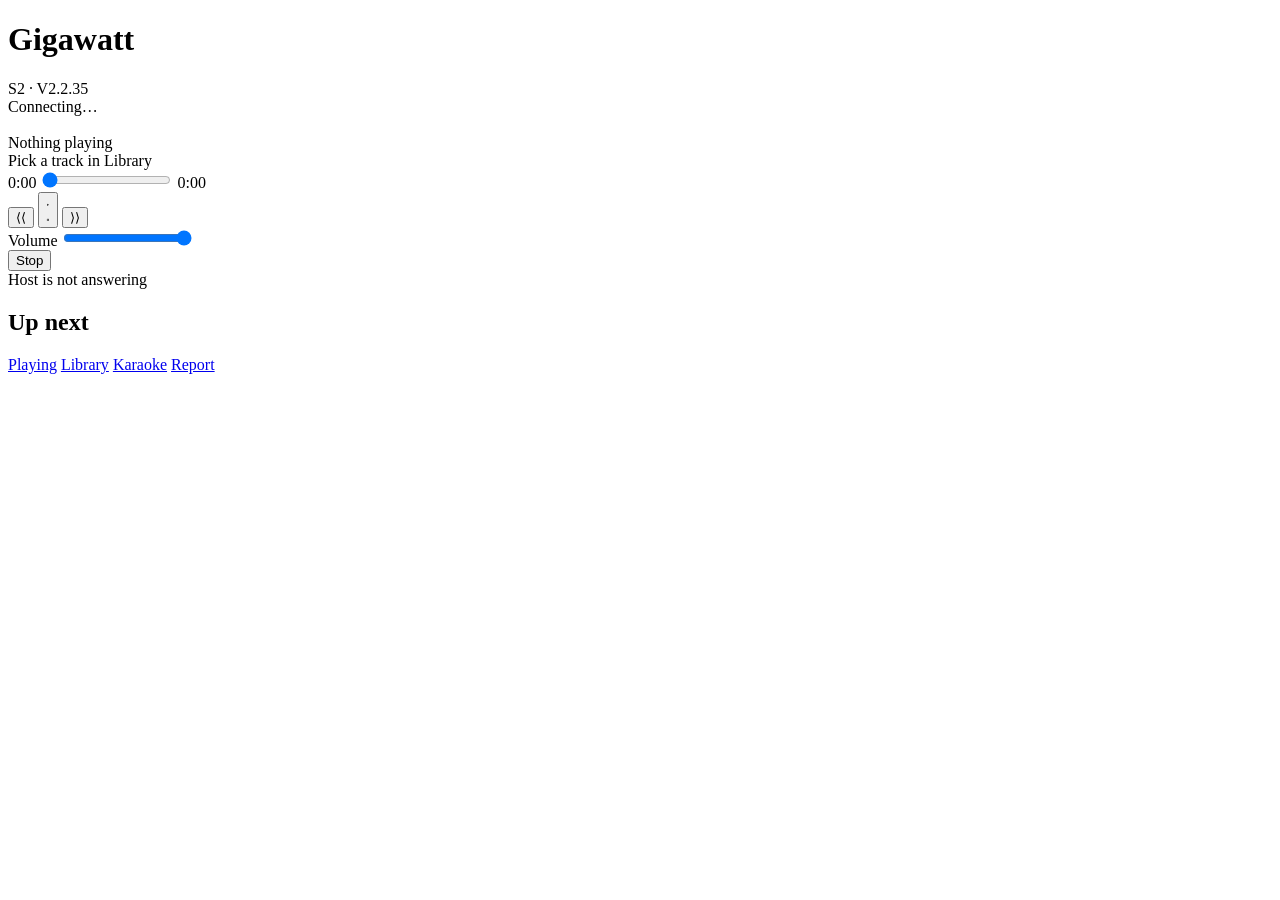
==== host-webui/index.html @ 92f08f93 "V2.2.35: NAS artist names, host lyrics progress, NAS lyrics on-demand. NAS Library rows were laid ou" ====
<!DOCTYPE html>
<html lang="en">
<head>
<meta charset="utf-8">
<meta name="viewport" content="width=device-width, initial-scale=1, viewport-fit=cover">
<meta name="theme-color" content="#030303">
<meta name="apple-mobile-web-app-capable" content="yes">
<meta name="apple-mobile-web-app-status-bar-style" content="black-translucent">
<meta name="apple-mobile-web-app-title" content="Gigawatt">
<title>Gigawatt — Playing</title>
<link rel="manifest" href="/manifest.webmanifest">
<link rel="icon" href="/favicon.svg" type="image/svg+xml">
<link rel="apple-touch-icon" href="/apple-touch-icon.png">
<link rel="stylesheet" href="/crypt.css?v=2.2.35">
</head>
<body class="playing-page">
<div class="app">
  <header class="topbar">
    <div class="brand">
      <h1>Gigawatt</h1>
      <div class="sub">S2 · V2.2.35</div>
    </div>
    <div class="top-end">
      <div class="hostline" id="hostline">Connecting…</div>
      <a class="setlink" href="/settings" aria-label="Settings" title="Settings"><span></span><span></span><span></span></a>
    </div>
  </header>
  <main class="page">
    <section class="card nowcard">
      <div class="viz-wrap" id="vizwrap">
        <div class="cover-fallback" id="fallback" aria-hidden="true"></div>
        <img id="coverart" alt="">
      </div>
      <div class="now-block">
        <div class="now-line">
          <span class="live-dot" id="state" aria-label="Idle"></span>
          <div class="now" id="now">Nothing playing</div>
        </div>
        <div class="now-artist" id="nowartist">Pick a track in Library</div>
      </div>
      <div class="seek-row">
        <span class="seek-t" id="tcur">0:00</span>
        <input id="seekbar" type="range" min="0" max="1000" value="0" step="1" aria-label="Seek">
        <span class="seek-t" id="tdur">0:00</span>
      </div>
      <div class="transport">
        <button class="icon" id="prevbtn" type="button" aria-label="Previous">⟨⟨</button>
        <button class="playbig primary" id="playbtn" type="button" aria-label="Play">
          <svg class="ico-play" viewBox="0 0 24 24" aria-hidden="true"><path d="M8 5v14l11-7z"/></svg>
          <svg class="ico-pause" viewBox="0 0 24 24" aria-hidden="true"><rect x="6" y="5" width="4" height="14" rx="1"/><rect x="14" y="5" width="4" height="14" rx="1"/></svg>
        </button>
        <button class="icon" id="nextbtn" type="button" aria-label="Next">⟩⟩</button>
      </div>
      <div class="vol">Volume <input id="vol" type="range" min="0" max="100" value="100"></div>
      <div class="row center">
        <button class="ghost stop-inline" id="stopbtn" type="button">Stop</button>
      </div>
      <div class="err" id="err"></div>
    </section>
    <section class="card queue-card">
      <div class="section-head">
        <h2>Up next</h2>
        <span class="meta tight" id="qmeta"></span>
      </div>
      <ol class="queue" id="queue"></ol>
      <a class="morelink" id="qmore" href="/library" hidden></a>
    </section>
  </main>
  <nav class="tabbar">
    <a class="on" href="/">Playing</a>
    <a href="/library">Library</a>
    <a href="/karaoke">Karaoke</a>
    <a href="/report">Report</a>
  </nav>
</div>
<script>
const $ = (id) => document.getElementById(id);
let last = {};
let lastAt = 0;
let seekUser = false;
let volUser = false;
let volPending = null;
let volBusy = false;
let tickBusy = false;

function fmt(sec) {
  sec = Math.max(0, sec || 0);
  const m = Math.floor(sec / 60);
  const s = Math.floor(sec % 60);
  return m + ":" + String(s).padStart(2, "0");
}
function esc(s) {
  return String(s || "").replace(/[&<>"']/g, (c) => ({
    "&": "&amp;", "<": "&lt;", ">": "&gt;", "\"": "&quot;", "'": "&#39;"
  }[c]));
}
function titleOf(name) {
  return String(name || "").replace(/\.[^.]+$/, "").replace(/[_]+/g, " ");
}
async function api(path, body) {
  const opt = body === undefined ? { method: "POST" } : {
    method: "POST",
    headers: { "Content-Type": "application/json" },
    body: JSON.stringify(body)
  };
  const r = await fetch(path, opt);
  return r.json();
}
function posNow() {
  const p = last.player || {};
  const base = p.position || 0;
  const dur = p.duration || 0;
  if (!p.playing) return Math.min(dur || base, base);
  const t = base + (Date.now() - lastAt) / 1000;
  return dur ? Math.min(dur, t) : t;
}
function paintSeek() {
  const p = last.player || {};
  const dur = p.duration || 0;
  const pos = posNow();
  $("tcur").textContent = fmt(pos);
  $("tdur").textContent = fmt(dur);
  if (!seekUser) {
    $("seekbar").value = dur > 0 ? String(Math.round((pos / dur) * 1000)) : "0";
  }
}
function showCover(st, name) {
  const wrap = $("vizwrap");
  const img = $("coverart");
  const fb = $("fallback");
  const cover = st.cover || {};
  if (name && cover.found && cover.url && (!cover.name || cover.name === name)) {
    wrap.classList.add("has-cover");
    img.removeAttribute("hidden");
    if (img.getAttribute("src") !== cover.url) img.src = cover.url;
    fb.textContent = "";
    return;
  }
  wrap.classList.remove("has-cover");
  img.removeAttribute("src");
  img.setAttribute("hidden", "");
  const letter = (st.player && (st.player.artist || st.player.title || st.player.name) || "?").trim().charAt(0).toUpperCase();
  fb.textContent = name ? letter : "";
}

function renderQueue(st) {
  const ul = $("queue");
  ul.innerHTML = "";
  const items = st.queue || [];
  const total = st.queue_total || 0;
  $("qmeta").textContent = total ? Math.min(items.length, 8) + " of " + total : "";
  if (!items.length) {
    const li = document.createElement("li");
    li.className = "empty empty-state";
    li.innerHTML = (st.count || 0)
      ? "<span class='empty-title'>End of the queue</span><span class='empty-detail'>Open Library to play more.</span>"
      : "<span class='empty-title'>Nothing queued</span><span class='empty-detail'>Open Library to play a track.</span>";
    ul.appendChild(li);
    $("qmore").hidden = true;
    return;
  }
  items.slice(0, 8).forEach((t, i) => {
    const li = document.createElement("li");
    li.innerHTML =
      "<span class='idx'>" + (i + 1) + "</span>" +
      "<span class='name'>" + esc(t.title || titleOf(t.name)) +
      (t.artist ? "<span class='qby'>" + esc(t.artist) + "</span>" : "") + "</span>";
    li.onclick = () => playName(t.name, t.origin);
    ul.appendChild(li);
  });
  $("qmore").hidden = total <= items.length;
  if (total > items.length) $("qmore").textContent = (total - items.length) + " more in Library →";
}

async function tick() {
  if (tickBusy) return;
  tickBusy = true;
  try {
    const st = await (await fetch("/api/status", { cache: "no-store" })).json();
    last = st;
    lastAt = Date.now();
    const p = st.player || {};
    const ap = st.airplay || {};
    const apOn = !!ap.active;
    const playing = !!p.playing || apOn;
    const paused = !!p.paused && !apOn;
    const name = p.name || "";
    if (apOn) $("hostline").textContent = "AirPlay · " + (ap.name || "host");
    else if ((st.output || "jack") === "browser") $("hostline").textContent = (st.model || "SHR-S2") + " · this browser";
    else $("hostline").textContent = (st.model || "SHR-S2") + " · TOSLINK";
    const sub = document.querySelector(".brand .sub");
    if (sub && st.version) sub.textContent = "S2 · V" + st.version;
    if (apOn) {
      $("now").textContent = ap.title || "AirPlay";
      $("nowartist").textContent = ap.artist || ap.client || "AirPlay";
    } else if (name) {
      $("now").textContent = p.title || titleOf(name);
      $("nowartist").textContent = p.artist || "Unknown artist";
    } else {
      $("now").textContent = "Nothing playing";
      $("nowartist").textContent = "Pick a track in Library";
    }
    $("playbtn").classList.toggle("is-playing", playing);
    $("playbtn").setAttribute("aria-label", playing ? "Pause" : "Play");
    const badge = $("state");
    badge.className = "live-dot " + (playing ? "live" : paused ? "seen" : "dead");
    badge.setAttribute("aria-label", playing ? "Playing" : paused ? "Paused" : "Idle");
    $("vizwrap").classList.toggle("live", playing);
    document.body.classList.toggle("is-playing", playing);
    if (!volUser) $("vol").value = st.volume == null ? 100 : st.volume;
    $("err").textContent = p.error || "";
    $("seekbar").disabled = !name || apOn || !(p.duration > 0);
    paintSeek();
    showCover(st, apOn ? "" : name);
    renderQueue(st);
  } catch (e) {
    $("err").textContent = "Host is not answering";
  } finally {
    tickBusy = false;
  }
}

async function toggle() {
  const p = last.player || {};
  if (p.playing) await api("/api/pause");
  else if (p.paused) await api("/api/resume");
  else if (p.name) await api("/api/play", { name: p.name, origin: p.origin || "local" });
  else if ((last.queue || [])[0]) await api("/api/next");
  tick();
}
async function playName(name, origin) {
  await api("/api/play", { name: name, origin: origin || "local" });
  tick();
}
$("prevbtn").onclick = async () => { await api("/api/prev"); tick(); };
$("nextbtn").onclick = async () => { await api("/api/next"); tick(); };
$("stopbtn").onclick = async () => { await api("/api/stop"); tick(); };
$("playbtn").onclick = toggle;
$("coverart").onclick = toggle;
$("fallback").onclick = toggle;

$("vol").addEventListener("input", (e) => {
  const n = Math.max(0, Math.min(100, Number(e.target.value)));
  volPending = n;
  if (volBusy) return;
  volBusy = true;
  api("/api/volume", { n: n }).finally(() => {
    volBusy = false;
    if (volPending != null && volPending !== n) {
      const m = volPending;
      volPending = null;
      volBusy = true;
      api("/api/volume", { n: m }).finally(() => { volBusy = false; });
    } else volPending = null;
  });
});
$("vol").addEventListener("pointerdown", () => { volUser = true; });
$("vol").addEventListener("pointerup", () => { volUser = false; });
$("vol").addEventListener("pointercancel", () => { volUser = false; });

$("seekbar").addEventListener("pointerdown", () => { seekUser = true; });
$("seekbar").addEventListener("pointerup", () => { seekUser = false; });
$("seekbar").addEventListener("pointercancel", () => { seekUser = false; });
$("seekbar").addEventListener("change", async (e) => {
  const p = last.player || {};
  const dur = p.duration || 0;
  if (!dur) return;
  const t = (Number(e.target.value) / 1000) * dur;
  seekUser = false;
  await api("/api/seek", { seconds: t });
  tick();
});

tick();
setInterval(tick, 1000);
setInterval(paintSeek, 250);
</script>
</body>
</html>
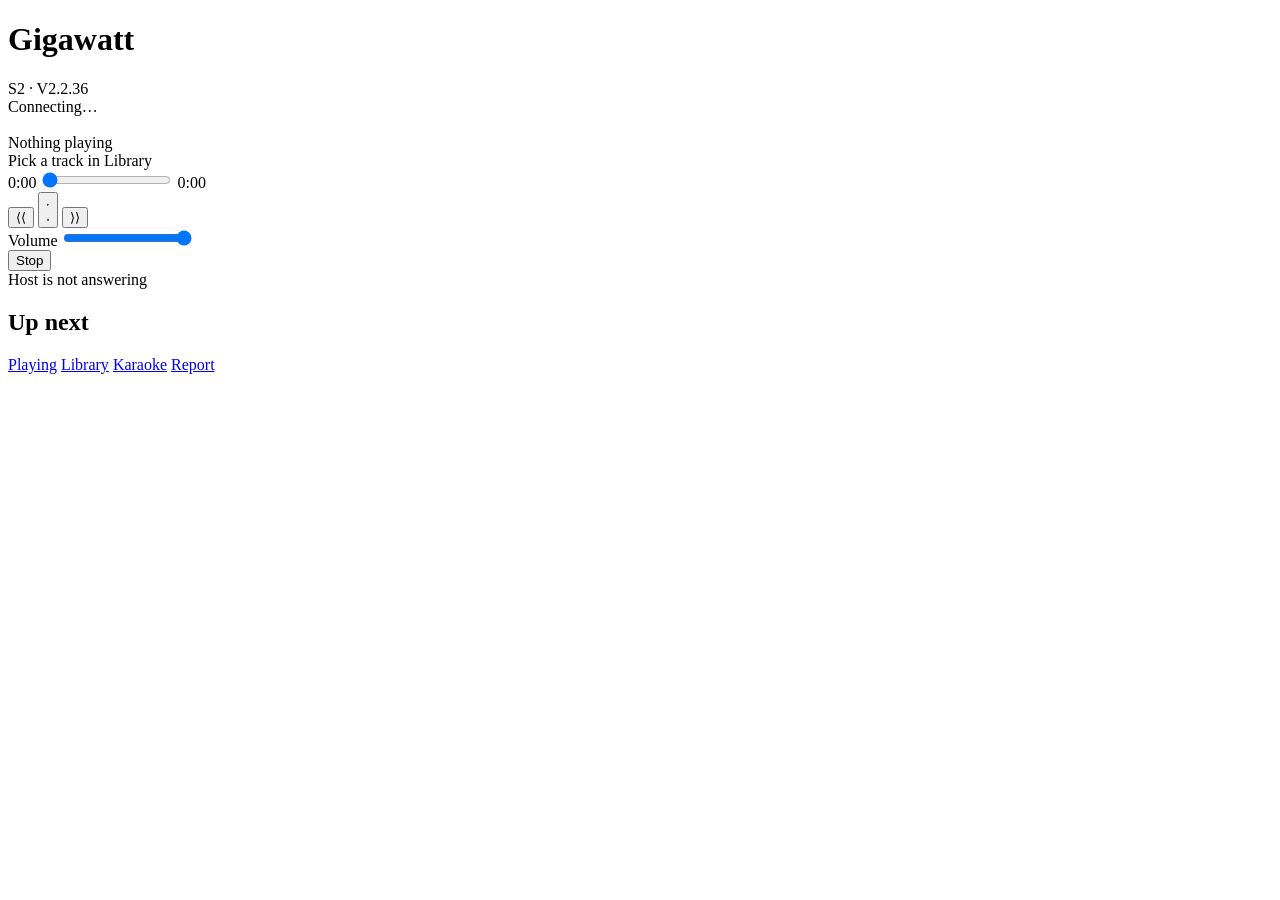
==== commit c7f77360: "V2.2.36: AirPlay TOSLINK was corked silent; match Beta2 48 kHz path. shairport-sync starts Pulse COR" ====
--- a/host-webui/index.html
+++ b/host-webui/index.html
@@ -11,14 +11,14 @@
 <link rel="manifest" href="/manifest.webmanifest">
 <link rel="icon" href="/favicon.svg" type="image/svg+xml">
 <link rel="apple-touch-icon" href="/apple-touch-icon.png">
-<link rel="stylesheet" href="/crypt.css?v=2.2.35">
+<link rel="stylesheet" href="/crypt.css?v=2.2.36">
 </head>
 <body class="playing-page">
 <div class="app">
   <header class="topbar">
     <div class="brand">
       <h1>Gigawatt</h1>
-      <div class="sub">S2 · V2.2.35</div>
+      <div class="sub">S2 · V2.2.36</div>
     </div>
     <div class="top-end">
       <div class="hostline" id="hostline">Connecting…</div>
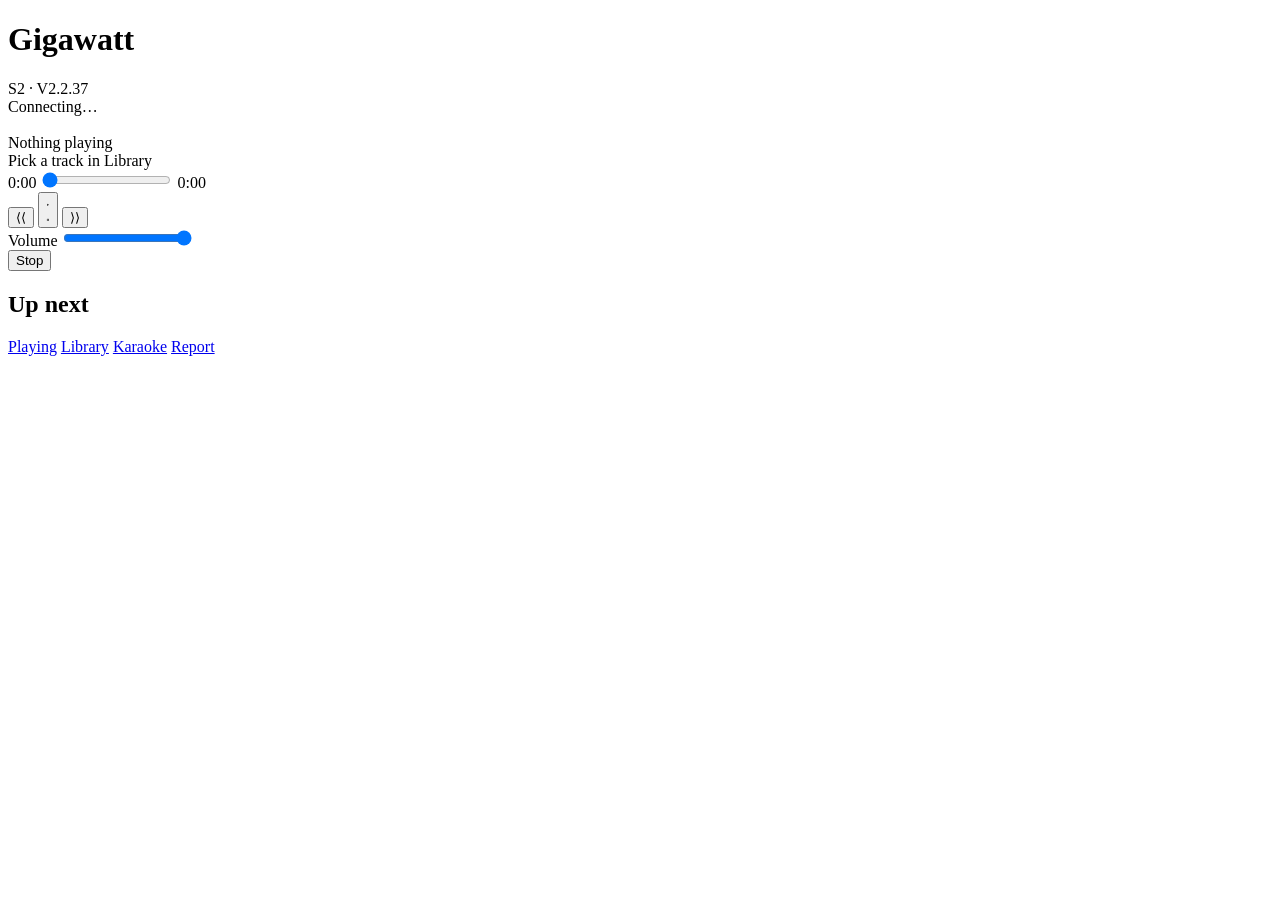
==== commit f49af343: "V2.2.37: Playing page version stamp." ====
--- a/host-webui/index.html
+++ b/host-webui/index.html
@@ -11,14 +11,14 @@
 <link rel="manifest" href="/manifest.webmanifest">
 <link rel="icon" href="/favicon.svg" type="image/svg+xml">
 <link rel="apple-touch-icon" href="/apple-touch-icon.png">
-<link rel="stylesheet" href="/crypt.css?v=2.2.36">
+<link rel="stylesheet" href="/crypt.css?v=2.2.37">
 </head>
 <body class="playing-page">
 <div class="app">
   <header class="topbar">
     <div class="brand">
       <h1>Gigawatt</h1>
-      <div class="sub">S2 · V2.2.36</div>
+      <div class="sub">S2 · V2.2.37</div>
     </div>
     <div class="top-end">
       <div class="hostline" id="hostline">Connecting…</div>
@@ -91,7 +91,7 @@
 }
 function esc(s) {
   return String(s || "").replace(/[&<>"']/g, (c) => ({
-    "&": "&amp;", "<": "&lt;", ">": "&gt;", "\"": "&quot;", "'": "&#39;"
+    "&": "&", "<": "<", ">": ">", "\"": """, "'": "&#39;"
   }[c]));
 }
 function titleOf(name) {
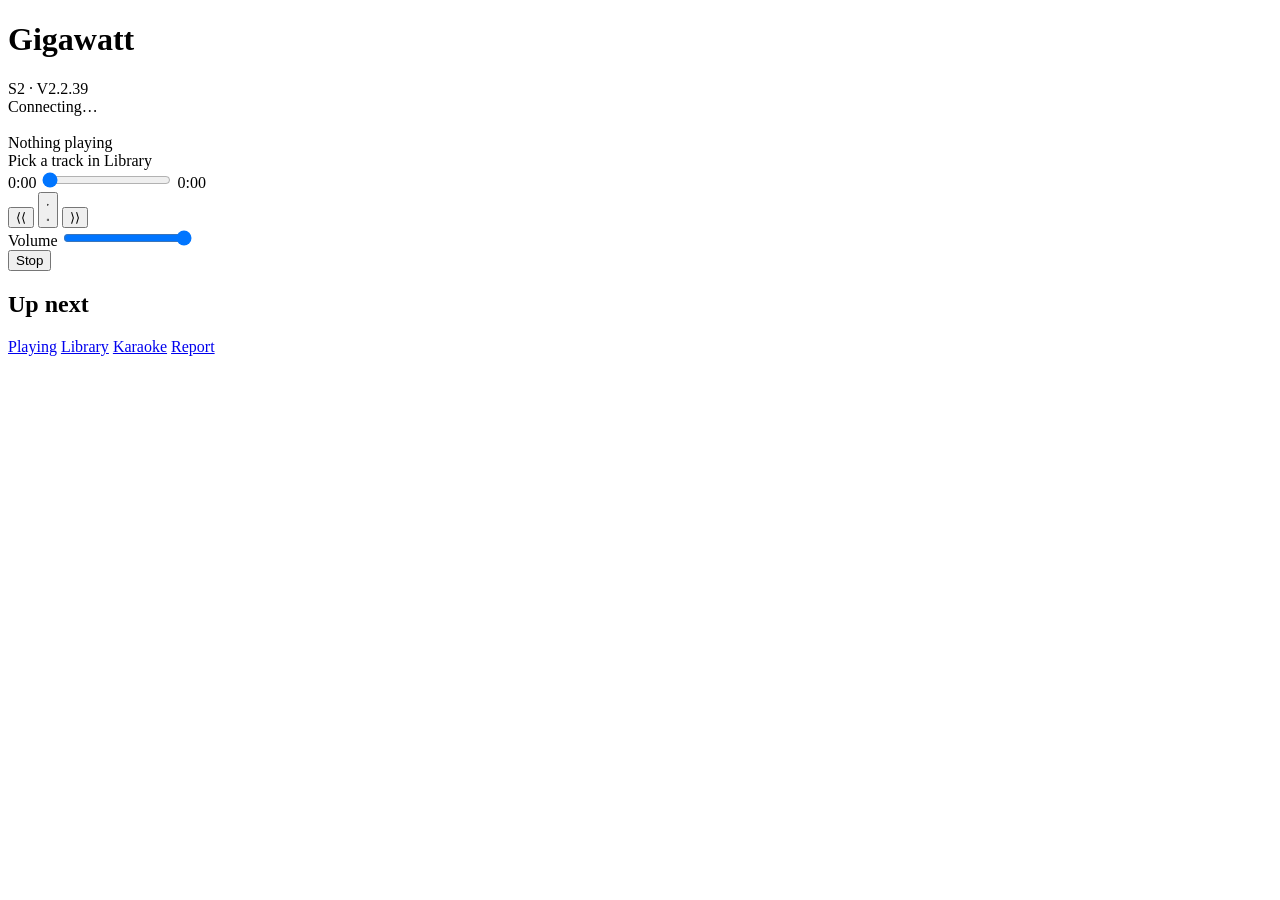
==== commit eaee1a7c: "V2.2.39: Savant RacePoint profile and telnet :5004 transport. GeorgieTech Gigawatt profile is TOSLIN" ====
--- a/host-webui/index.html
+++ b/host-webui/index.html
@@ -11,14 +11,14 @@
 <link rel="manifest" href="/manifest.webmanifest">
 <link rel="icon" href="/favicon.svg" type="image/svg+xml">
 <link rel="apple-touch-icon" href="/apple-touch-icon.png">
-<link rel="stylesheet" href="/crypt.css?v=2.2.37">
+<link rel="stylesheet" href="/crypt.css?v=2.2.39">
 </head>
 <body class="playing-page">
 <div class="app">
   <header class="topbar">
     <div class="brand">
       <h1>Gigawatt</h1>
-      <div class="sub">S2 · V2.2.37</div>
+      <div class="sub">S2 · V2.2.39</div>
     </div>
     <div class="top-end">
       <div class="hostline" id="hostline">Connecting…</div>
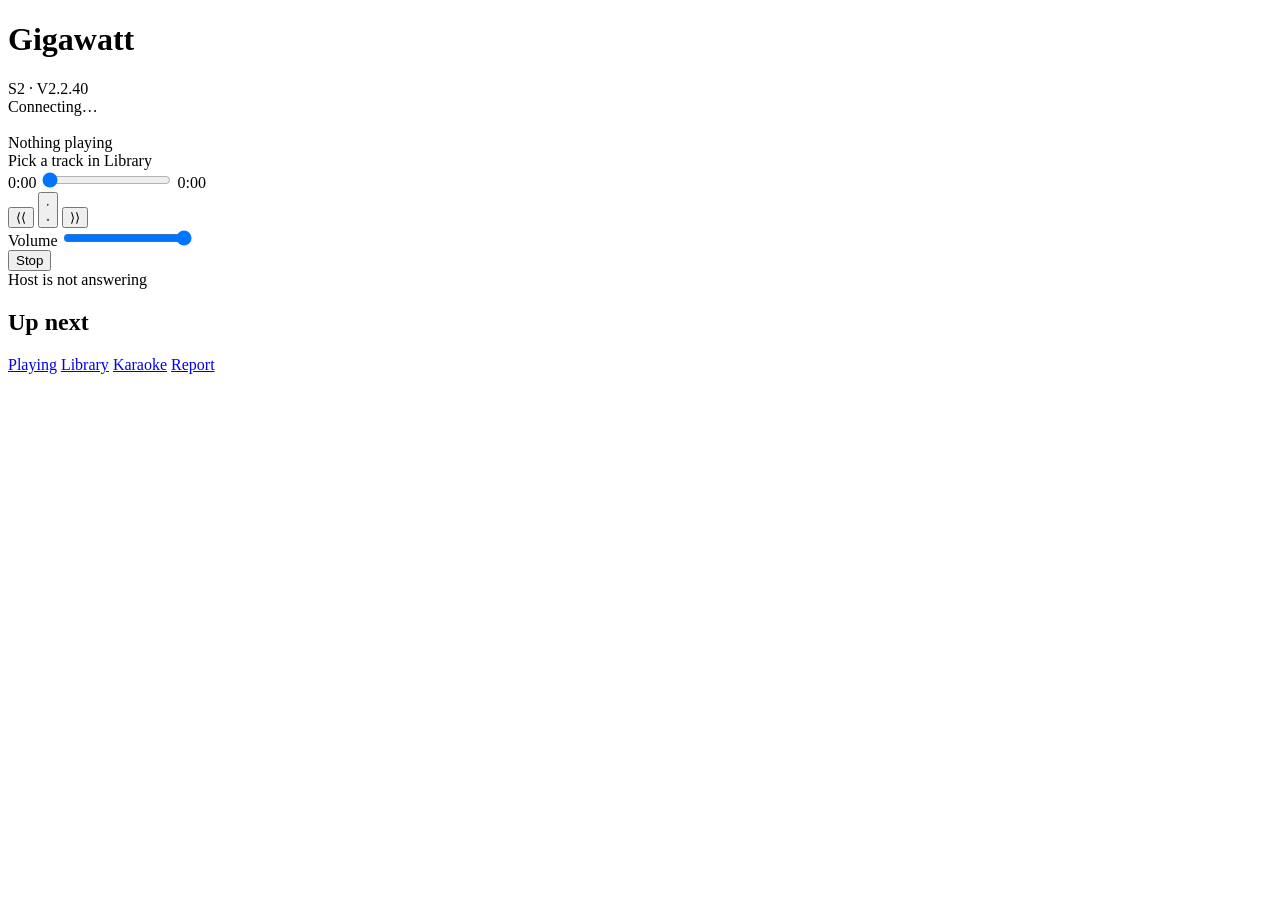
==== commit 4aa23194: "V2.2.40: fix Playing page JS; push Savant now-playing metadata. Playing was stuck on Nothing playing" ====
--- a/host-webui/index.html
+++ b/host-webui/index.html
@@ -11,14 +11,14 @@
 <link rel="manifest" href="/manifest.webmanifest">
 <link rel="icon" href="/favicon.svg" type="image/svg+xml">
 <link rel="apple-touch-icon" href="/apple-touch-icon.png">
-<link rel="stylesheet" href="/crypt.css?v=2.2.39">
+<link rel="stylesheet" href="/crypt.css?v=2.2.40">
 </head>
 <body class="playing-page">
 <div class="app">
   <header class="topbar">
     <div class="brand">
       <h1>Gigawatt</h1>
-      <div class="sub">S2 · V2.2.39</div>
+      <div class="sub">S2 · V2.2.40</div>
     </div>
     <div class="top-end">
       <div class="hostline" id="hostline">Connecting…</div>
@@ -91,7 +91,7 @@
 }
 function esc(s) {
   return String(s || "").replace(/[&<>"']/g, (c) => ({
-    "&": "&", "<": "<", ">": ">", "\"": """, "'": "&#39;"
+    "&": "&amp;", "<": "&lt;", ">": "&gt;", "\"": "&quot;", "'": "&#39;"
   }[c]));
 }
 function titleOf(name) {
@@ -193,8 +193,8 @@
     if (apOn) {
       $("now").textContent = ap.title || "AirPlay";
       $("nowartist").textContent = ap.artist || ap.client || "AirPlay";
-    } else if (name) {
-      $("now").textContent = p.title || titleOf(name);
+    } else if (name || p.title || playing) {
+      $("now").textContent = p.title || titleOf(name) || "Playing";
       $("nowartist").textContent = p.artist || "Unknown artist";
     } else {
       $("now").textContent = "Nothing playing";
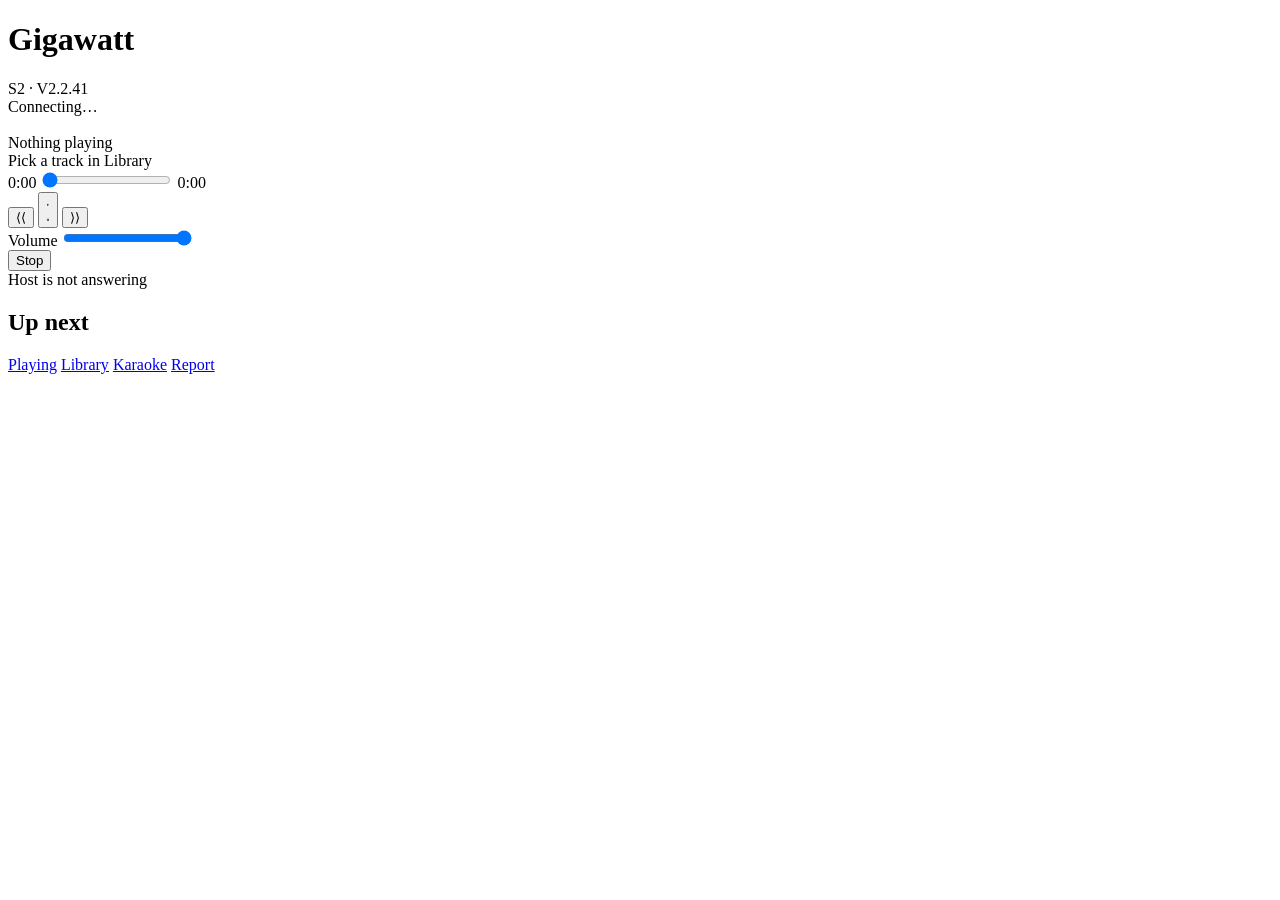
==== commit 9407a225: "V2.2.41: restore Savant Audio Query; My Music / playlists / recents on :5004. Live Media Query is ba" ====
--- a/host-webui/index.html
+++ b/host-webui/index.html
@@ -11,14 +11,14 @@
 <link rel="manifest" href="/manifest.webmanifest">
 <link rel="icon" href="/favicon.svg" type="image/svg+xml">
 <link rel="apple-touch-icon" href="/apple-touch-icon.png">
-<link rel="stylesheet" href="/crypt.css?v=2.2.40">
+<link rel="stylesheet" href="/crypt.css?v=2.2.41">
 </head>
 <body class="playing-page">
 <div class="app">
   <header class="topbar">
     <div class="brand">
       <h1>Gigawatt</h1>
-      <div class="sub">S2 · V2.2.40</div>
+      <div class="sub">S2 · V2.2.41</div>
     </div>
     <div class="top-end">
       <div class="hostline" id="hostline">Connecting…</div>
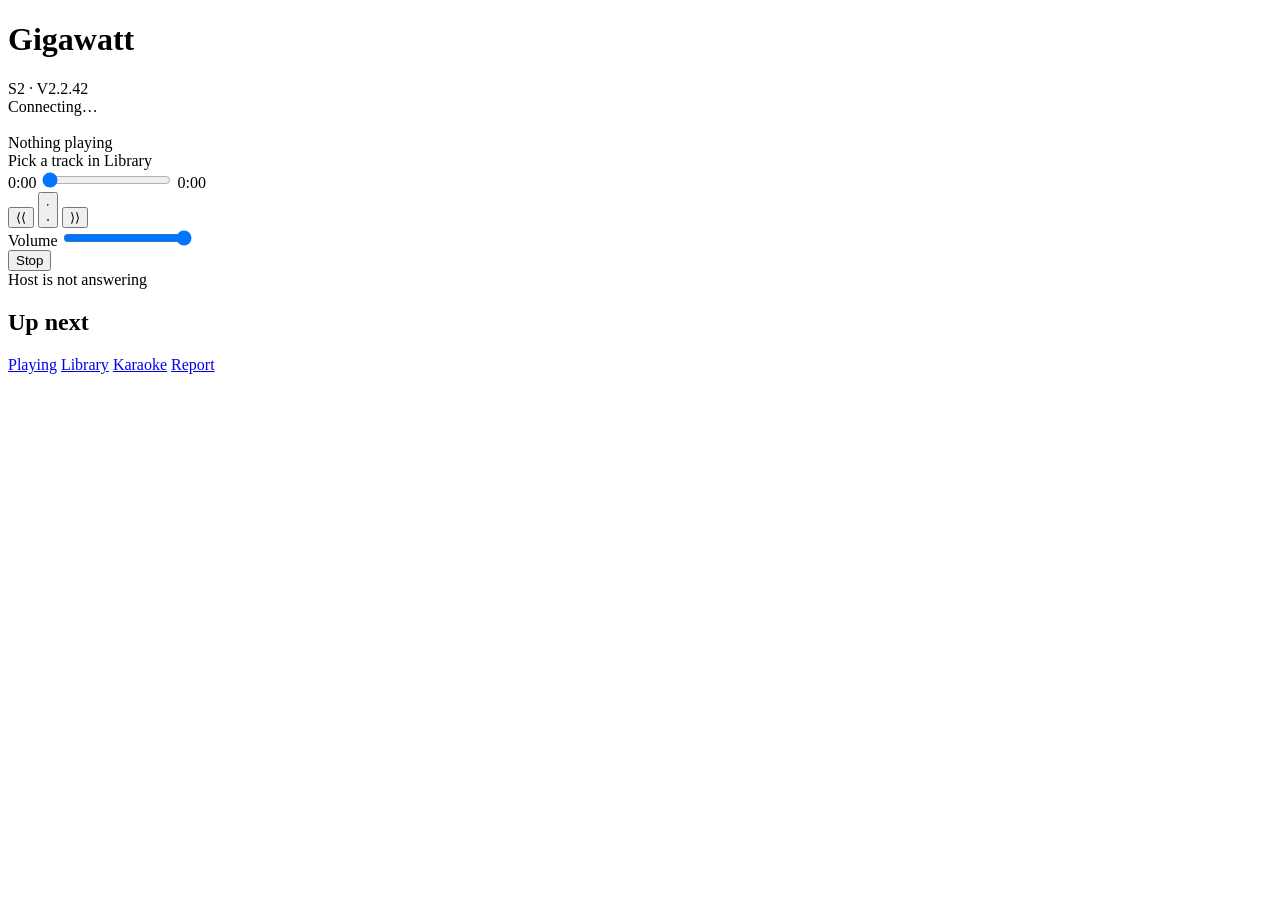
==== commit 7ca644c0: "V2.2.42: delete a track with its covers, lyrics, caches, and empty folders. Album art stays only whi" ====
--- a/host-webui/index.html
+++ b/host-webui/index.html
@@ -11,14 +11,14 @@
 <link rel="manifest" href="/manifest.webmanifest">
 <link rel="icon" href="/favicon.svg" type="image/svg+xml">
 <link rel="apple-touch-icon" href="/apple-touch-icon.png">
-<link rel="stylesheet" href="/crypt.css?v=2.2.41">
+<link rel="stylesheet" href="/crypt.css?v=2.2.42">
 </head>
 <body class="playing-page">
 <div class="app">
   <header class="topbar">
     <div class="brand">
       <h1>Gigawatt</h1>
-      <div class="sub">S2 · V2.2.41</div>
+      <div class="sub">S2 · V2.2.42</div>
     </div>
     <div class="top-end">
       <div class="hostline" id="hostline">Connecting…</div>
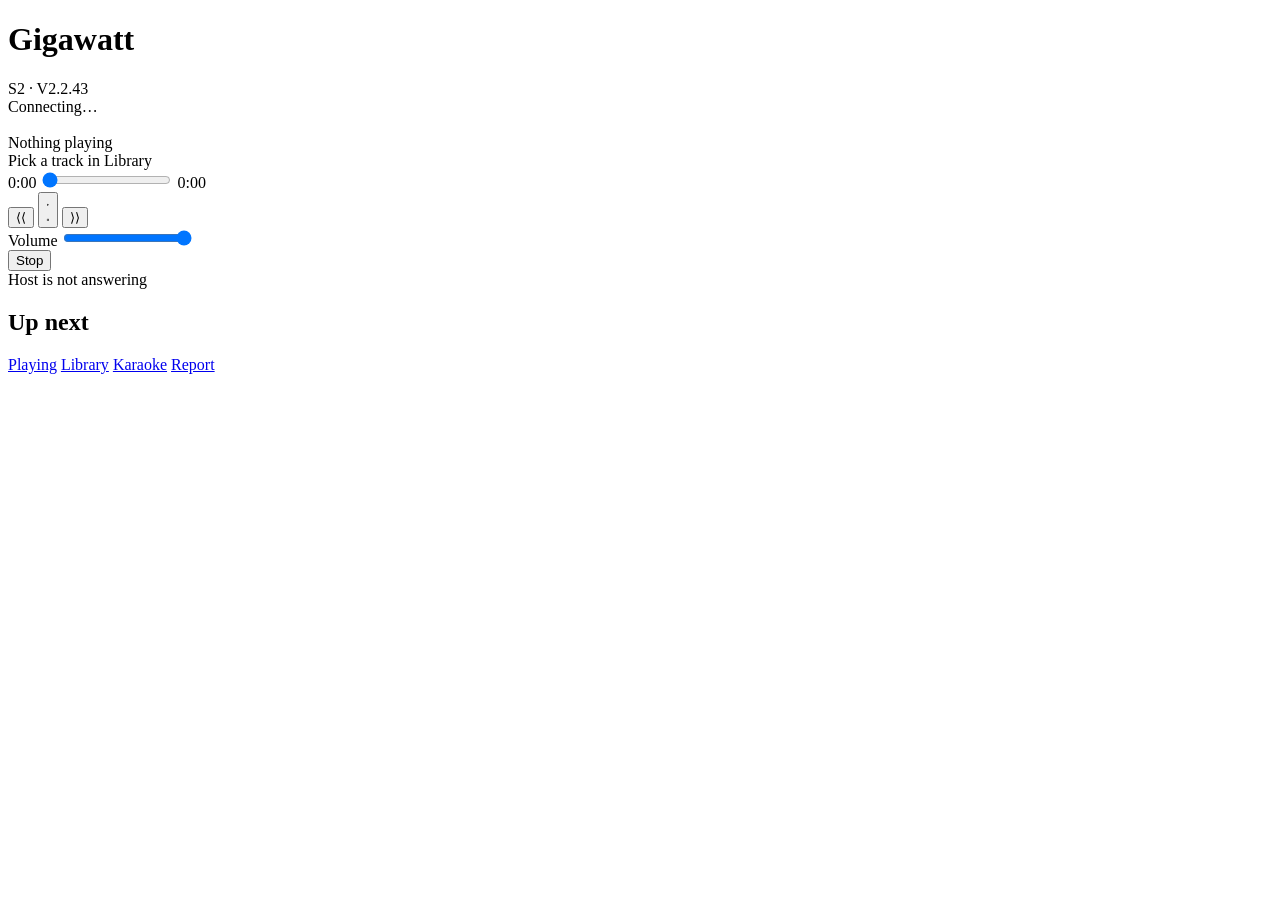
==== commit 9893f722: "V2.2.43: public docs for DHCP units; identity reports any private LAN IP. Lab chassis stays 192.168." ====
--- a/host-webui/index.html
+++ b/host-webui/index.html
@@ -11,14 +11,14 @@
 <link rel="manifest" href="/manifest.webmanifest">
 <link rel="icon" href="/favicon.svg" type="image/svg+xml">
 <link rel="apple-touch-icon" href="/apple-touch-icon.png">
-<link rel="stylesheet" href="/crypt.css?v=2.2.42">
+<link rel="stylesheet" href="/crypt.css?v=2.2.43">
 </head>
 <body class="playing-page">
 <div class="app">
   <header class="topbar">
     <div class="brand">
       <h1>Gigawatt</h1>
-      <div class="sub">S2 · V2.2.42</div>
+      <div class="sub">S2 · V2.2.43</div>
     </div>
     <div class="top-end">
       <div class="hostline" id="hostline">Connecting…</div>
